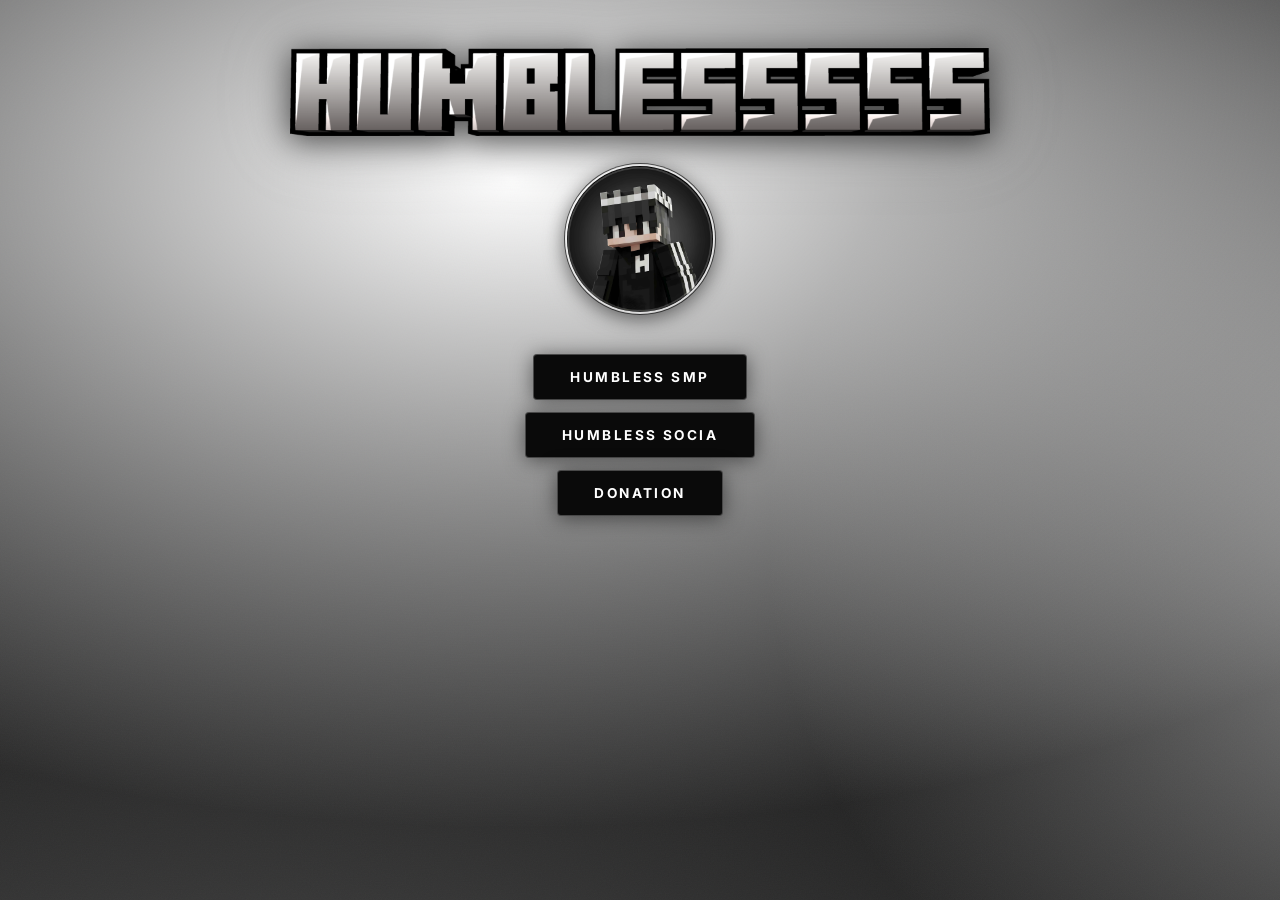
==== index.html @ 4f6c1685 "add socia and donation buttons, social page" ====
<!DOCTYPE html>
<html lang="en">
  <head>
    <meta charset="UTF-8" />
    <meta name="viewport" content="width=device-width, initial-scale=1.0" />
    <meta name="description" content="Welcome to our Minecraft SMP — a community survival multiplayer world." />
    <title>humblesssss</title>
    <link rel="preconnect" href="https://fonts.googleapis.com" />
    <link rel="preconnect" href="https://fonts.gstatic.com" crossorigin />
    <link href="https://fonts.googleapis.com/css2?family=Inter:wght@300;400;600;700;900&display=swap" rel="stylesheet" />
    <link rel="stylesheet" href="style.css" />
  </head>
  <body>
    <div class="bg"></div>
    <div class="noise"></div>
    <header class="hero">
      <img src="logo.png" alt="HUMBLESSSSS" class="logo" />
      <img src="HUMBLESS.png" alt="Humbless" class="profile-pic" />
      <div class="btn-group">
        <a href="smp.html" class="btn" id="btn-smp">HUMBLESS SMP</a>
        <a href="social.html" class="btn" id="btn-social">HUMBLESS SOCIA</a>
        <a href="#" class="btn" id="btn-donation">DONATION</a>
      </div>
    </header>
  </body>
</html>
---- style.css ----
*, *::before, *::after {
  margin: 0;
  padding: 0;
  box-sizing: border-box;
}

html, body {
  width: 100%;
  height: 100%;
  overflow: hidden;
  font-family: 'Inter', sans-serif;
}

/* ── Animated gradient background ── */
.bg {
  position: fixed;
  inset: 0;
  background:
    radial-gradient(ellipse 80% 60% at 20% 10%,  #ffffff 0%, transparent 60%),
    radial-gradient(ellipse 70% 50% at 80% 90%,  #d4d4d4 0%, transparent 55%),
    radial-gradient(ellipse 60% 70% at 60% 30%,  #a3a3a3 0%, transparent 50%),
    radial-gradient(ellipse 90% 80% at 10% 70%,  #525252 0%, transparent 65%),
    #0a0a0a;
  background-size: 200% 200%;
  animation: drift 12s ease-in-out infinite alternate;
}

@keyframes drift {
  0%   { background-position: 0% 0%;   filter: brightness(1); }
  33%  { background-position: 60% 40%; filter: brightness(0.95); }
  66%  { background-position: 30% 80%; filter: brightness(1.05); }
  100% { background-position: 100% 100%; filter: brightness(0.9); }
}

/* ── Film-grain noise overlay ── */
.noise {
  position: fixed;
  inset: 0;
  pointer-events: none;
  opacity: 0.035;
  background-image: url("data:image/svg+xml,%3Csvg xmlns='http://www.w3.org/2000/svg' width='300' height='300'%3E%3Cfilter id='n'%3E%3CfeTurbulence type='fractalNoise' baseFrequency='0.75' numOctaves='4' stitchTiles='stitch'/%3E%3C/filter%3E%3Crect width='300' height='300' filter='url(%23n)'/%3E%3C/svg%3E");
  background-repeat: repeat;
  animation: grain 0.4s steps(1) infinite;
}

@keyframes grain {
  0%  { transform: translate(0, 0); }
  20% { transform: translate(-2px, 3px); }
  40% { transform: translate(3px, -1px); }
  60% { transform: translate(-1px, -3px); }
  80% { transform: translate(2px, 2px); }
  100%{ transform: translate(0, 0); }
}

/* ── Hero / Logo ── */
.hero {
  position: fixed;
  inset: 0;
  display: flex;
  flex-direction: column;
  align-items: center;
  justify-content: flex-start;
  padding-top: 48px;
  pointer-events: none;
}

.logo {
  width: min(80vw, 700px);
  height: auto;
  filter: drop-shadow(0 0 30px rgba(255,255,255,0.25))
          drop-shadow(0 4px 16px rgba(0,0,0,0.8));
  animation: fadeIn 1.2s ease forwards;
  opacity: 0;
}

@keyframes fadeIn {
  0%   { opacity: 0; transform: translateY(-18px) scale(0.95); }
  100% { opacity: 1; transform: translateY(0)     scale(1); }
}

/* ── Buttons ── */
.btn-group {
  display: flex;
  flex-direction: column;
  align-items: center;
  gap: 12px;
  margin-top: 40px;
  pointer-events: all;
  animation: fadeIn 1.4s ease forwards;
  opacity: 0;
}

.btn {
  display: inline-block;
  padding: 14px 36px;
  font-family: 'Inter', sans-serif;
  font-size: 0.85rem;
  font-weight: 700;
  letter-spacing: 0.18em;
  text-transform: uppercase;
  text-decoration: none;
  color: #ffffff;
  background: #0a0a0a;
  border: 1.5px solid rgba(255,255,255,0.25);
  border-radius: 4px;
  cursor: pointer;
  position: relative;
  overflow: hidden;
  transition: border-color 0.3s, transform 0.2s, box-shadow 0.3s;
  box-shadow: 0 2px 20px rgba(0,0,0,0.5);
}

.btn::before {
  content: '';
  position: absolute;
  inset: 0;
  background: linear-gradient(135deg, rgba(255,255,255,0.08) 0%, transparent 60%);
  opacity: 0;
  transition: opacity 0.3s;
}

.btn:hover {
  border-color: rgba(255,255,255,0.7);
  transform: translateY(-2px);
  box-shadow: 0 6px 30px rgba(255,255,255,0.1), 0 2px 20px rgba(0,0,0,0.6);
}

.btn:hover::before {
  opacity: 1;
}

.btn:active {
  transform: translateY(0);
}

/* ── Profile Circle ── */
.profile-pic {
  width: 150px;
  height: 150px;
  border-radius: 50%;
  object-fit: cover;
  border: 2px solid rgba(255, 255, 255, 0.35);
  box-shadow:
    0 0 0 1px rgba(0,0,0,0.6),
    0 4px 20px rgba(0,0,0,0.6),
    0 0 18px rgba(255,255,255,0.1);
  transition: transform 0.3s ease, border-color 0.3s ease, box-shadow 0.3s ease;
  cursor: pointer;
  margin-top: 28px;
  animation: fadeIn 1.4s ease forwards;
  opacity: 0;
}

.profile-pic:hover {
  transform: scale(1.08);
  border-color: rgba(255, 255, 255, 0.75);
  box-shadow:
    0 0 0 1px rgba(0,0,0,0.6),
    0 6px 28px rgba(0,0,0,0.7),
    0 0 28px rgba(255,255,255,0.2);
}
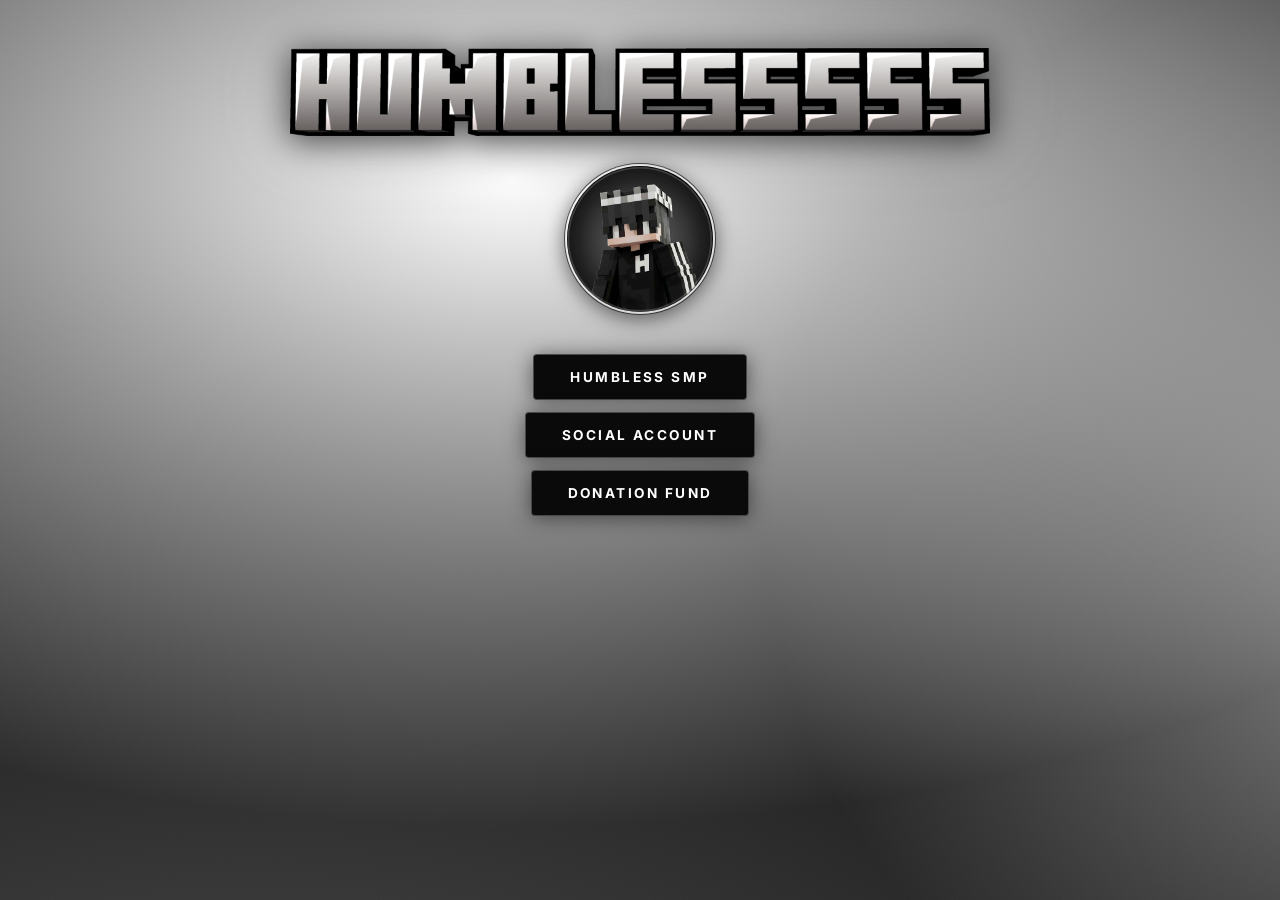
==== commit d0cb0e2f: "rename buttons" ====
--- a/index.html
+++ b/index.html
@@ -18,8 +18,8 @@
       <img src="HUMBLESS.png" alt="Humbless" class="profile-pic" />
       <div class="btn-group">
         <a href="smp.html" class="btn" id="btn-smp">HUMBLESS SMP</a>
-        <a href="social.html" class="btn" id="btn-social">HUMBLESS SOCIA</a>
-        <a href="#" class="btn" id="btn-donation">DONATION</a>
+        <a href="social.html" class="btn" id="btn-social">SOCIAL ACCOUNT</a>
+        <a href="#" class="btn" id="btn-donation">DONATION FUND</a>
       </div>
     </header>
   </body>
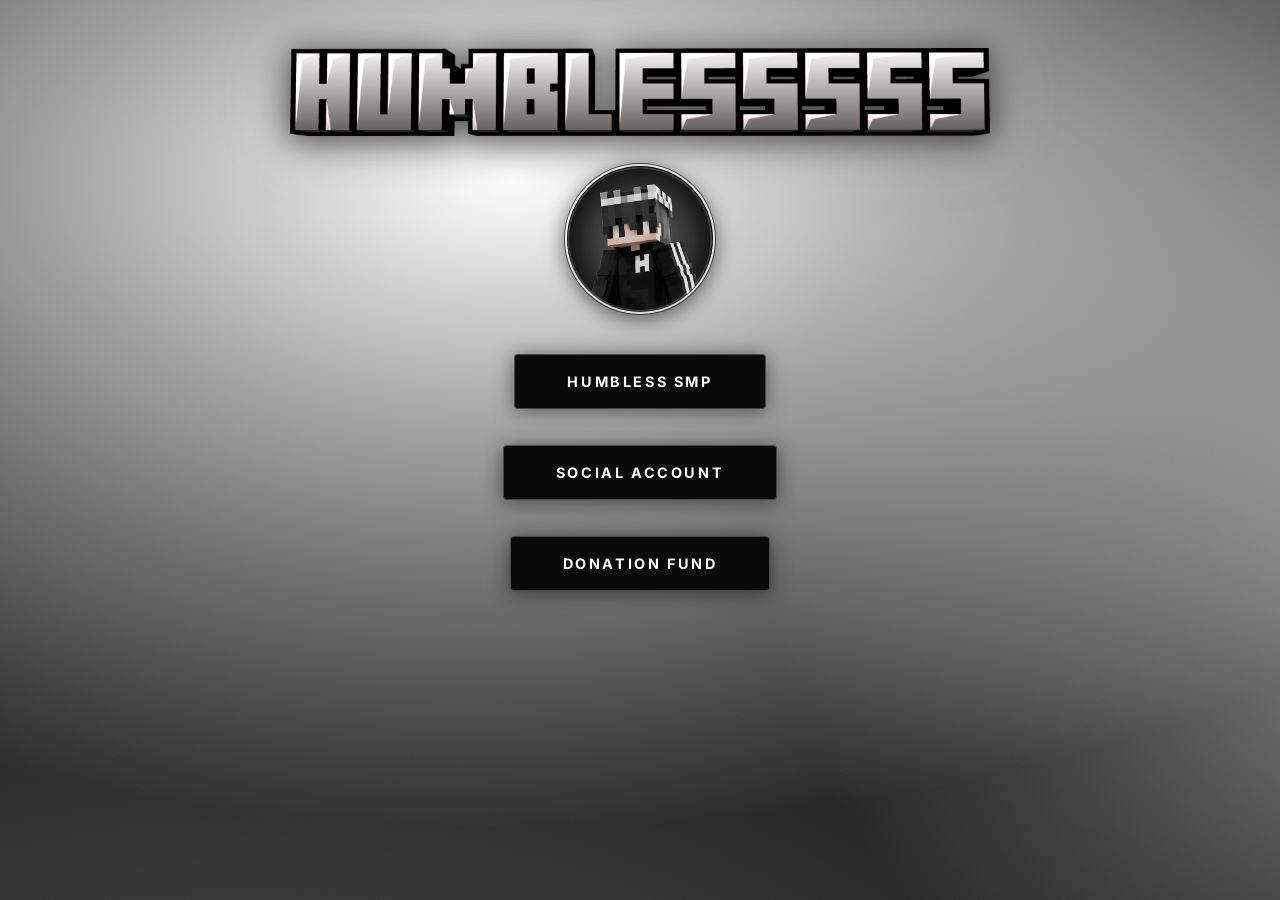
==== commit e0384026: "add donation fund link" ====
--- a/index.html
+++ b/index.html
@@ -19,7 +19,7 @@
       <div class="btn-group">
         <a href="smp.html" class="btn" id="btn-smp">HUMBLESS SMP</a>
         <a href="social.html" class="btn" id="btn-social">SOCIAL ACCOUNT</a>
-        <a href="#" class="btn" id="btn-donation">DONATION FUND</a>
+        <a href="https://sociabuzz.com/humblessssss/tribe" target="_blank" rel="noopener noreferrer" class="btn" id="btn-donation">DONATION FUND</a>
       </div>
     </header>
   </body>
--- a/style.css
+++ b/style.css
@@ -83,7 +83,7 @@
   display: flex;
   flex-direction: column;
   align-items: center;
-  gap: 12px;
+  gap: 36px;
   margin-top: 40px;
   pointer-events: all;
   animation: fadeIn 1.4s ease forwards;
@@ -92,9 +92,9 @@
 
 .btn {
   display: inline-block;
-  padding: 14px 36px;
+  padding: 18px 52px;
   font-family: 'Inter', sans-serif;
-  font-size: 0.85rem;
+  font-size: 0.9rem;
   font-weight: 700;
   letter-spacing: 0.18em;
   text-transform: uppercase;
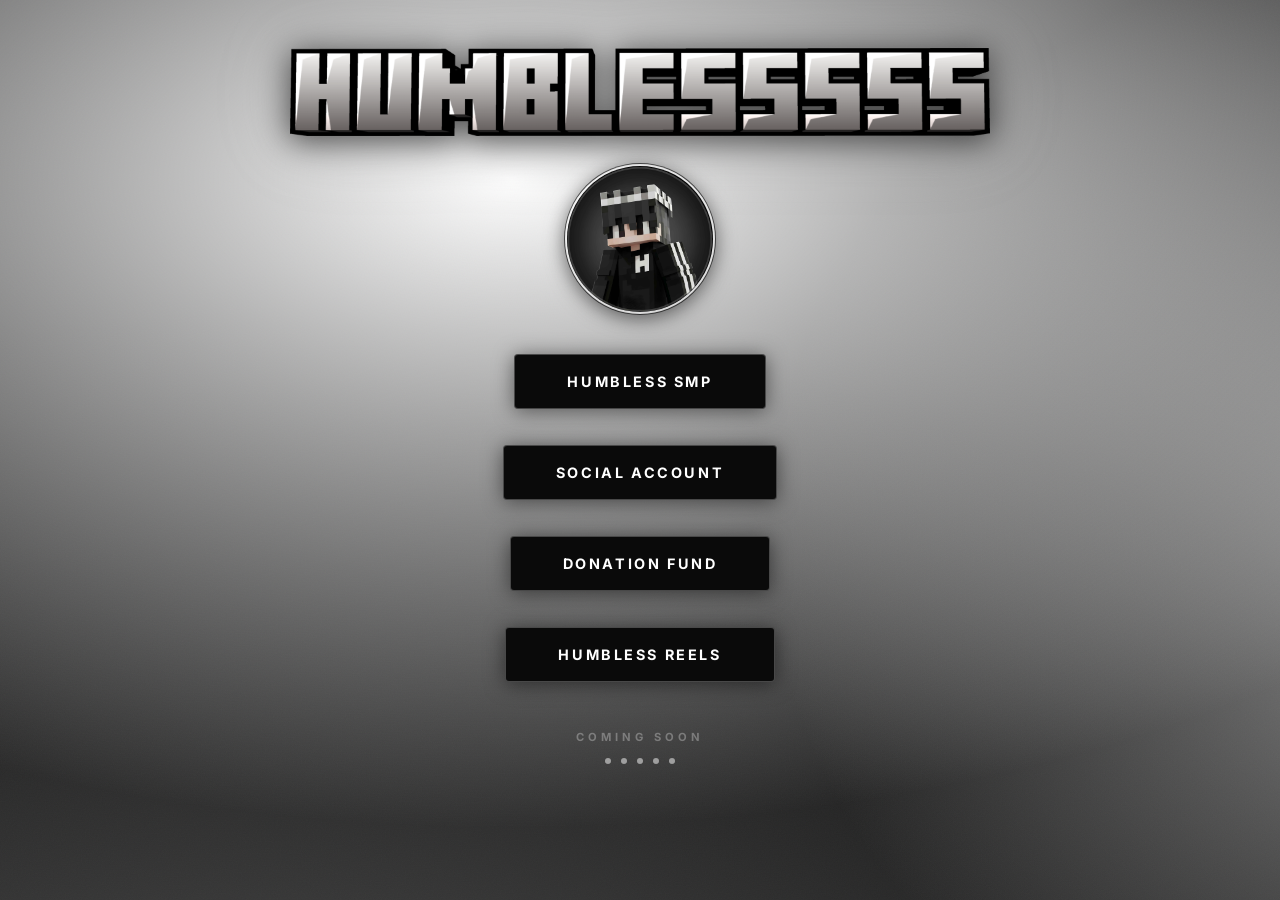
==== commit 261f4b34: "add reels page, coming soon section, humbless reels button" ====
--- a/index.html
+++ b/index.html
@@ -20,7 +20,20 @@
         <a href="smp.html" class="btn" id="btn-smp">HUMBLESS SMP</a>
         <a href="social.html" class="btn" id="btn-social">SOCIAL ACCOUNT</a>
         <a href="https://sociabuzz.com/humblessssss/tribe" target="_blank" rel="noopener noreferrer" class="btn" id="btn-donation">DONATION FUND</a>
+        <a href="reels.html" class="btn" id="btn-reels">HUMBLESS REELS</a>
       </div>
+
+      <div class="coming-soon">
+        <p class="coming-soon-text">COMING SOON</p>
+        <div class="dots">
+          <span class="dot"></span>
+          <span class="dot"></span>
+          <span class="dot"></span>
+          <span class="dot"></span>
+          <span class="dot"></span>
+        </div>
+      </div>
+
     </header>
   </body>
 </html>
--- a/style.css
+++ b/style.css
@@ -97,7 +97,7 @@
   font-size: 0.9rem;
   font-weight: 700;
   letter-spacing: 0.18em;
-  text-transform: uppercase;
+  text-transform: capitalize;
   text-decoration: none;
   color: #ffffff;
   background: #0a0a0a;
@@ -159,3 +159,49 @@
     0 6px 28px rgba(0,0,0,0.7),
     0 0 28px rgba(255,255,255,0.2);
 }
+
+/* ── Coming Soon ── */
+.coming-soon {
+  display: flex;
+  flex-direction: column;
+  align-items: center;
+  gap: 14px;
+  margin-top: 48px;
+  pointer-events: none;
+  animation: fadeIn 2s ease forwards;
+  opacity: 0;
+}
+
+.coming-soon-text {
+  font-family: 'Inter', sans-serif;
+  font-size: 0.7rem;
+  font-weight: 700;
+  letter-spacing: 0.35em;
+  color: rgba(255,255,255,0.3);
+  text-transform: uppercase;
+}
+
+.dots {
+  display: flex;
+  gap: 10px;
+  align-items: center;
+}
+
+.dot {
+  width: 6px;
+  height: 6px;
+  border-radius: 50%;
+  background: rgba(255,255,255,0.5);
+  animation: wave 1.4s ease-in-out infinite;
+}
+
+.dot:nth-child(1) { animation-delay: 0s; }
+.dot:nth-child(2) { animation-delay: 0.15s; }
+.dot:nth-child(3) { animation-delay: 0.3s; }
+.dot:nth-child(4) { animation-delay: 0.45s; }
+.dot:nth-child(5) { animation-delay: 0.6s; }
+
+@keyframes wave {
+  0%, 100% { transform: translateY(0);    opacity: 0.3; }
+  50%       { transform: translateY(-8px); opacity: 1; }
+}
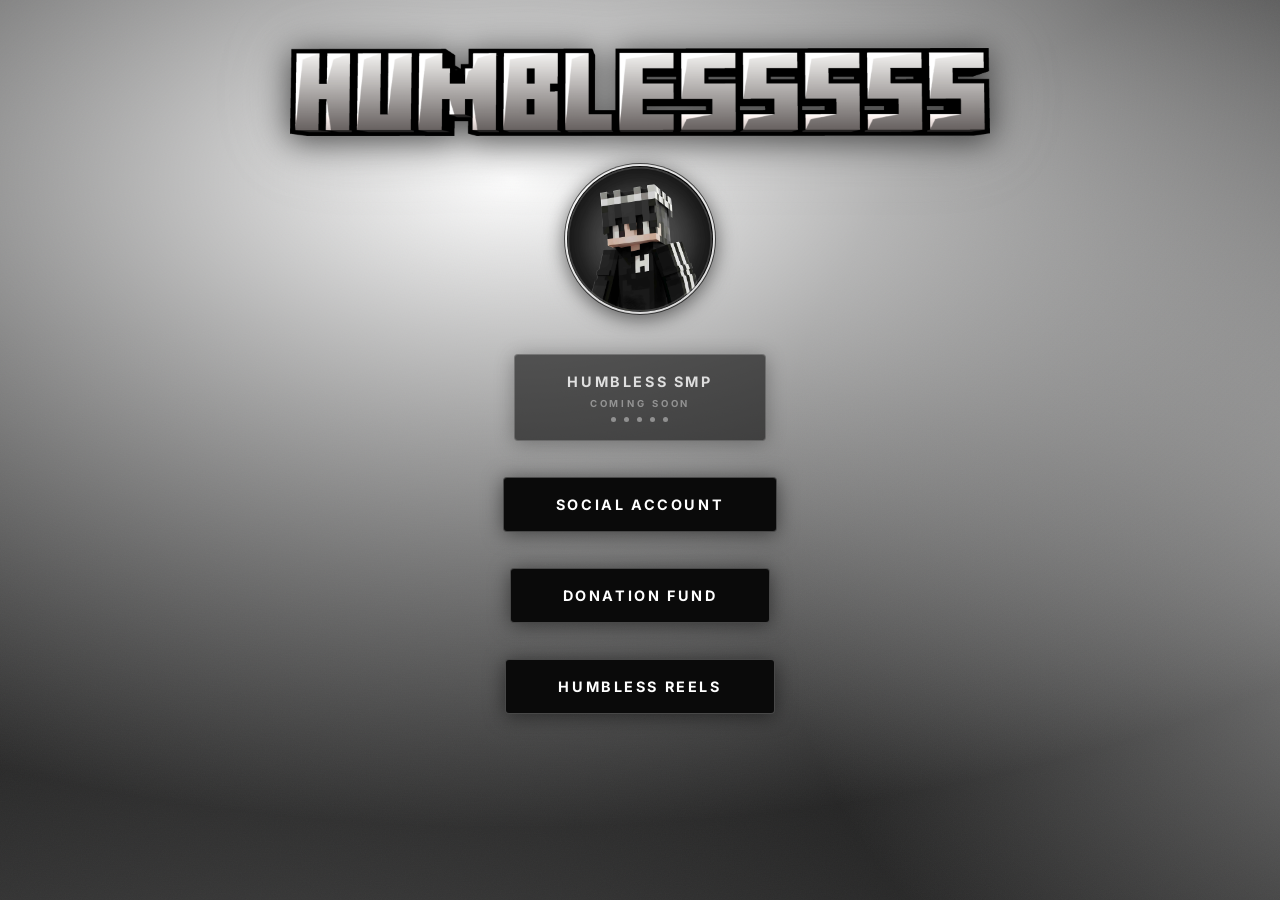
==== commit 6b04f4ab: "move coming soon inside SMP button" ====
--- a/index.html
+++ b/index.html
@@ -17,23 +17,22 @@
       <img src="logo.png" alt="HUMBLESSSSS" class="logo" />
       <img src="HUMBLESS.png" alt="Humbless" class="profile-pic" />
       <div class="btn-group">
-        <a href="smp.html" class="btn" id="btn-smp">HUMBLESS SMP</a>
+        <div class="btn btn-coming" id="btn-smp">
+          HUMBLESS SMP
+          <span class="btn-coming-label">COMING SOON</span>
+          <span class="dots">
+            <span class="dot"></span>
+            <span class="dot"></span>
+            <span class="dot"></span>
+            <span class="dot"></span>
+            <span class="dot"></span>
+          </span>
+        </div>
         <a href="social.html" class="btn" id="btn-social">SOCIAL ACCOUNT</a>
         <a href="https://sociabuzz.com/humblessssss/tribe" target="_blank" rel="noopener noreferrer" class="btn" id="btn-donation">DONATION FUND</a>
         <a href="reels.html" class="btn" id="btn-reels">HUMBLESS REELS</a>
       </div>
 
-      <div class="coming-soon">
-        <p class="coming-soon-text">COMING SOON</p>
-        <div class="dots">
-          <span class="dot"></span>
-          <span class="dot"></span>
-          <span class="dot"></span>
-          <span class="dot"></span>
-          <span class="dot"></span>
-        </div>
-      </div>
-
     </header>
   </body>
 </html>
--- a/style.css
+++ b/style.css
@@ -160,36 +160,39 @@
     0 0 28px rgba(255,255,255,0.2);
 }
 
-/* ── Coming Soon ── */
-.coming-soon {
+/* ── Coming Soon inside SMP button ── */
+.btn-coming {
   display: flex;
   flex-direction: column;
   align-items: center;
-  gap: 14px;
-  margin-top: 48px;
-  pointer-events: none;
-  animation: fadeIn 2s ease forwards;
-  opacity: 0;
-}
-
-.coming-soon-text {
-  font-family: 'Inter', sans-serif;
-  font-size: 0.7rem;
+  gap: 8px;
+  cursor: default;
+  opacity: 0.6;
+}
+
+.btn-coming:hover {
+  transform: none;
+  border-color: rgba(255,255,255,0.25);
+  box-shadow: 0 2px 20px rgba(0,0,0,0.5);
+}
+
+.btn-coming-label {
+  font-size: 0.6rem;
   font-weight: 700;
-  letter-spacing: 0.35em;
-  color: rgba(255,255,255,0.3);
+  letter-spacing: 0.3em;
+  color: rgba(255,255,255,0.5);
   text-transform: uppercase;
 }
 
 .dots {
   display: flex;
-  gap: 10px;
+  gap: 8px;
   align-items: center;
 }
 
 .dot {
-  width: 6px;
-  height: 6px;
+  width: 5px;
+  height: 5px;
   border-radius: 50%;
   background: rgba(255,255,255,0.5);
   animation: wave 1.4s ease-in-out infinite;
@@ -202,6 +205,6 @@
 .dot:nth-child(5) { animation-delay: 0.6s; }
 
 @keyframes wave {
-  0%, 100% { transform: translateY(0);    opacity: 0.3; }
-  50%       { transform: translateY(-8px); opacity: 1; }
-}
+  0%, 100% { transform: translateY(0);    opacity: 0.25; }
+  50%       { transform: translateY(-5px); opacity: 0.9; }
+}
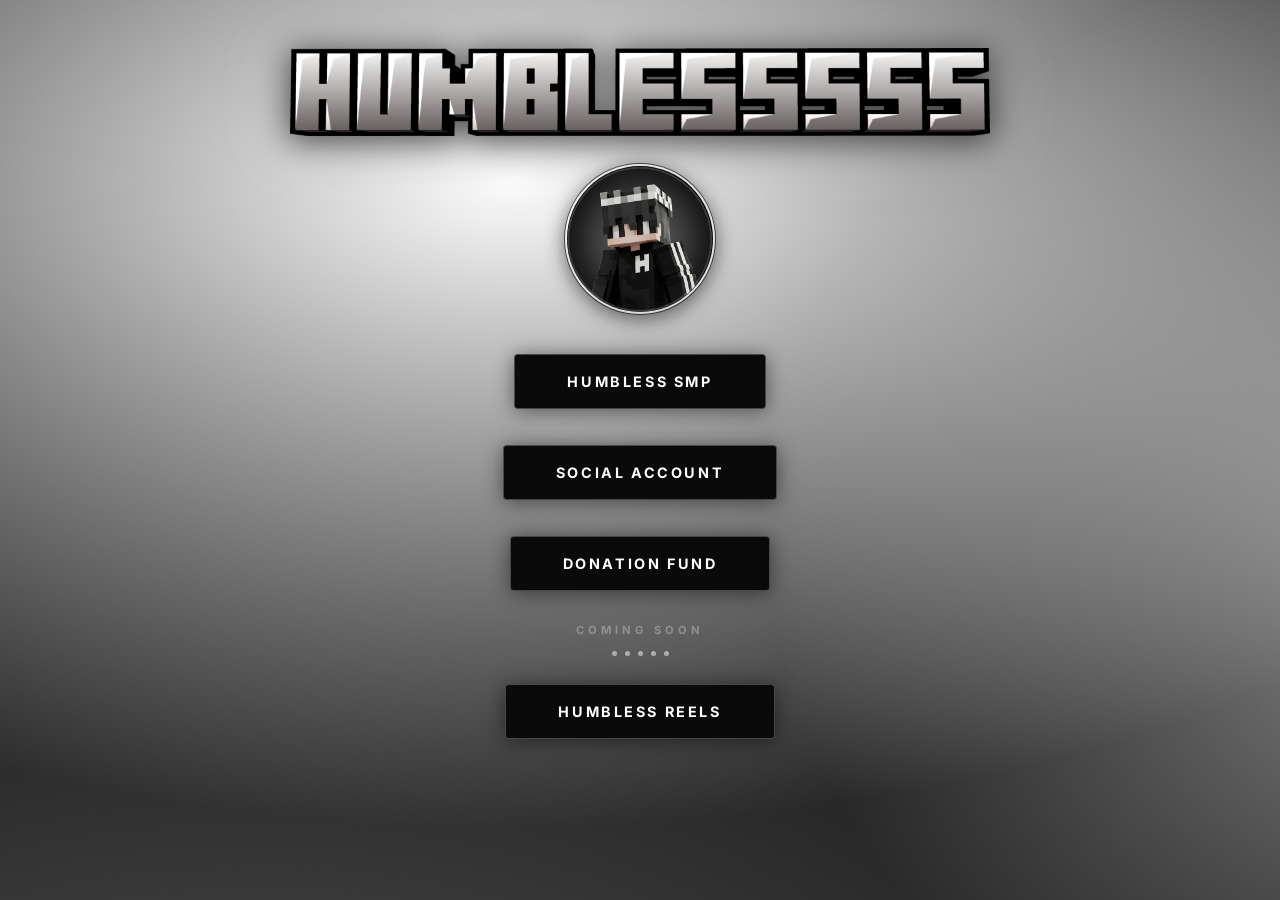
==== commit f016b856: "smp coming soon page, reels below coming soon" ====
--- a/index.html
+++ b/index.html
@@ -17,19 +17,23 @@
       <img src="logo.png" alt="HUMBLESSSSS" class="logo" />
       <img src="HUMBLESS.png" alt="Humbless" class="profile-pic" />
       <div class="btn-group">
-        <div class="btn btn-coming" id="btn-smp">
-          HUMBLESS SMP
-          <span class="btn-coming-label">COMING SOON</span>
-          <span class="dots">
-            <span class="dot"></span>
-            <span class="dot"></span>
-            <span class="dot"></span>
-            <span class="dot"></span>
-            <span class="dot"></span>
-          </span>
-        </div>
+        <a href="smp.html" class="btn" id="btn-smp">HUMBLESS SMP</a>
         <a href="social.html" class="btn" id="btn-social">SOCIAL ACCOUNT</a>
         <a href="https://sociabuzz.com/humblessssss/tribe" target="_blank" rel="noopener noreferrer" class="btn" id="btn-donation">DONATION FUND</a>
+      </div>
+
+      <div class="coming-soon">
+        <p class="coming-soon-text">COMING SOON</p>
+        <div class="dots">
+          <span class="dot"></span>
+          <span class="dot"></span>
+          <span class="dot"></span>
+          <span class="dot"></span>
+          <span class="dot"></span>
+        </div>
+      </div>
+
+      <div class="btn-group btn-group-bottom">
         <a href="reels.html" class="btn" id="btn-reels">HUMBLESS REELS</a>
       </div>
 
--- a/style.css
+++ b/style.css
@@ -160,27 +160,24 @@
     0 0 28px rgba(255,255,255,0.2);
 }
 
-/* ── Coming Soon inside SMP button ── */
-.btn-coming {
+/* ── Coming Soon section ── */
+.coming-soon {
   display: flex;
   flex-direction: column;
   align-items: center;
-  gap: 8px;
-  cursor: default;
-  opacity: 0.6;
-}
-
-.btn-coming:hover {
-  transform: none;
-  border-color: rgba(255,255,255,0.25);
-  box-shadow: 0 2px 20px rgba(0,0,0,0.5);
-}
-
-.btn-coming-label {
-  font-size: 0.6rem;
+  gap: 14px;
+  margin-top: 32px;
+  pointer-events: none;
+  animation: fadeIn 1.6s ease forwards;
+  opacity: 0;
+}
+
+.coming-soon-text {
+  font-family: 'Inter', sans-serif;
+  font-size: 0.7rem;
   font-weight: 700;
-  letter-spacing: 0.3em;
-  color: rgba(255,255,255,0.5);
+  letter-spacing: 0.35em;
+  color: rgba(255,255,255,0.3);
   text-transform: uppercase;
 }
 
@@ -205,6 +202,11 @@
 .dot:nth-child(5) { animation-delay: 0.6s; }
 
 @keyframes wave {
-  0%, 100% { transform: translateY(0);    opacity: 0.25; }
-  50%       { transform: translateY(-5px); opacity: 0.9; }
-}
+  0%, 100% { transform: translateY(0);   opacity: 0.25; }
+  50%       { transform: translateY(-6px); opacity: 1; }
+}
+
+.btn-group-bottom {
+  margin-top: 28px;
+}
+
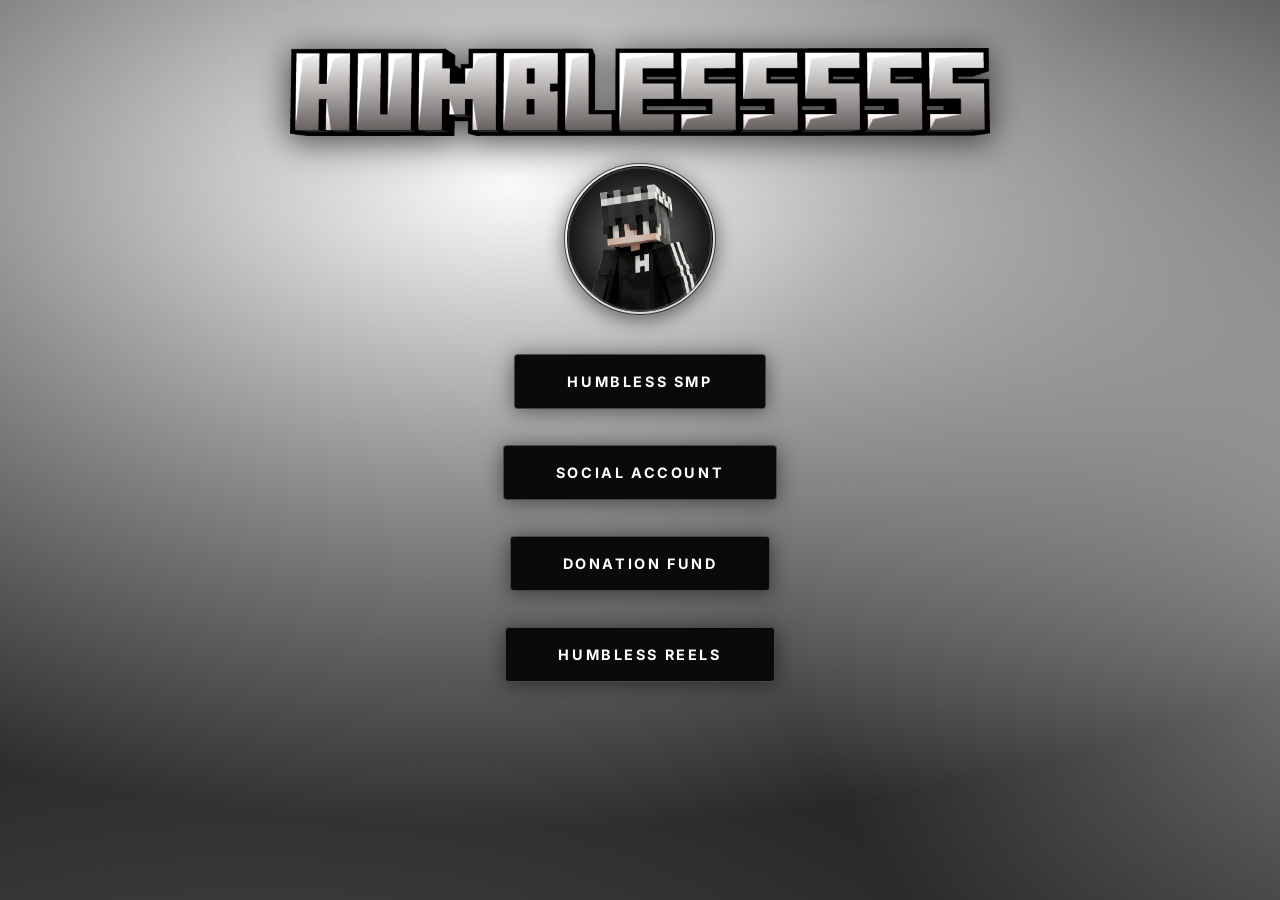
==== commit cfe537be: "remove coming soon from main page, fix video to show fully" ====
--- a/index.html
+++ b/index.html
@@ -20,20 +20,6 @@
         <a href="smp.html" class="btn" id="btn-smp">HUMBLESS SMP</a>
         <a href="social.html" class="btn" id="btn-social">SOCIAL ACCOUNT</a>
         <a href="https://sociabuzz.com/humblessssss/tribe" target="_blank" rel="noopener noreferrer" class="btn" id="btn-donation">DONATION FUND</a>
-      </div>
-
-      <div class="coming-soon">
-        <p class="coming-soon-text">COMING SOON</p>
-        <div class="dots">
-          <span class="dot"></span>
-          <span class="dot"></span>
-          <span class="dot"></span>
-          <span class="dot"></span>
-          <span class="dot"></span>
-        </div>
-      </div>
-
-      <div class="btn-group btn-group-bottom">
         <a href="reels.html" class="btn" id="btn-reels">HUMBLESS REELS</a>
       </div>
 
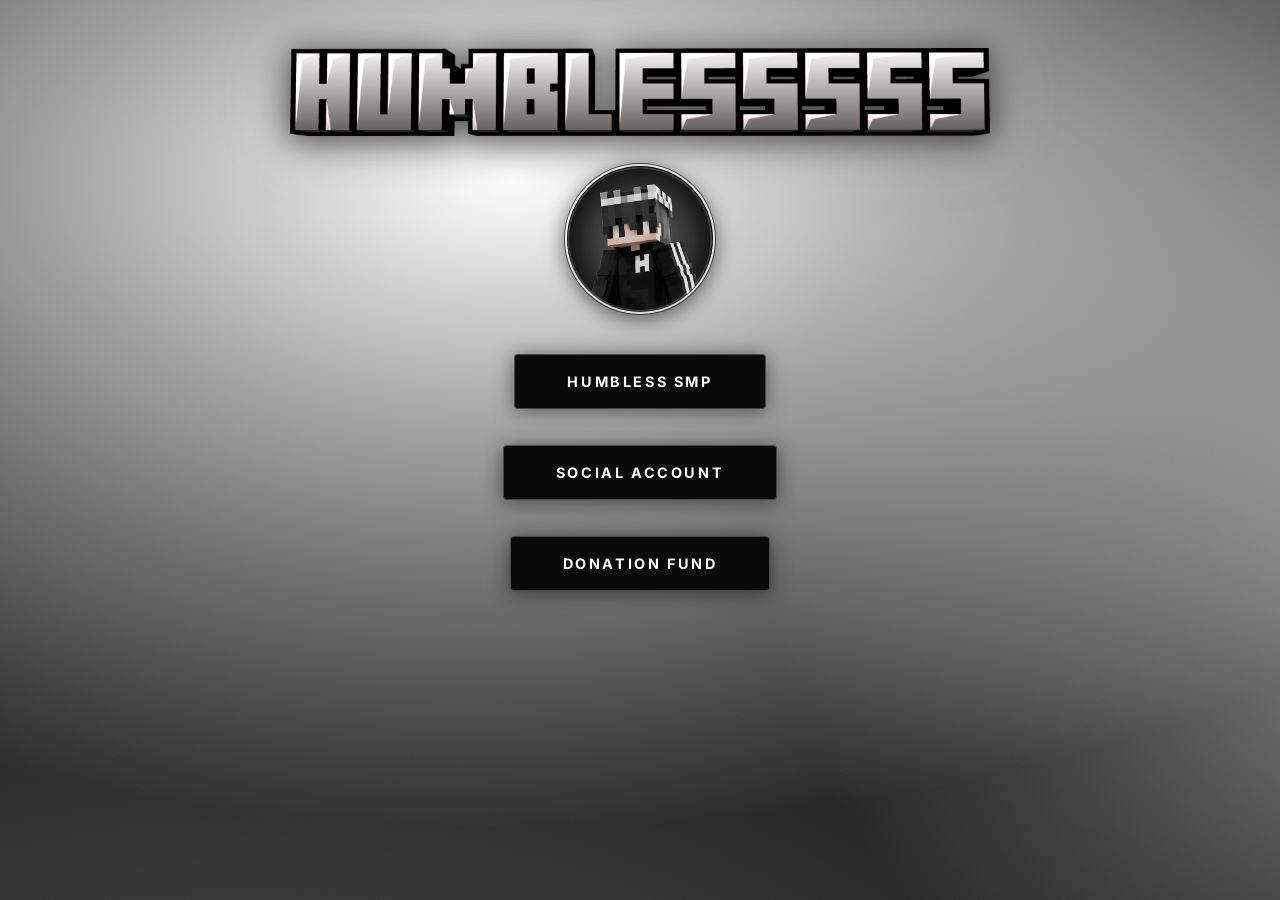
==== commit a16c401b: "move reels button to smp page" ====
--- a/index.html
+++ b/index.html
@@ -20,7 +20,6 @@
         <a href="smp.html" class="btn" id="btn-smp">HUMBLESS SMP</a>
         <a href="social.html" class="btn" id="btn-social">SOCIAL ACCOUNT</a>
         <a href="https://sociabuzz.com/humblessssss/tribe" target="_blank" rel="noopener noreferrer" class="btn" id="btn-donation">DONATION FUND</a>
-        <a href="reels.html" class="btn" id="btn-reels">HUMBLESS REELS</a>
       </div>
 
     </header>
